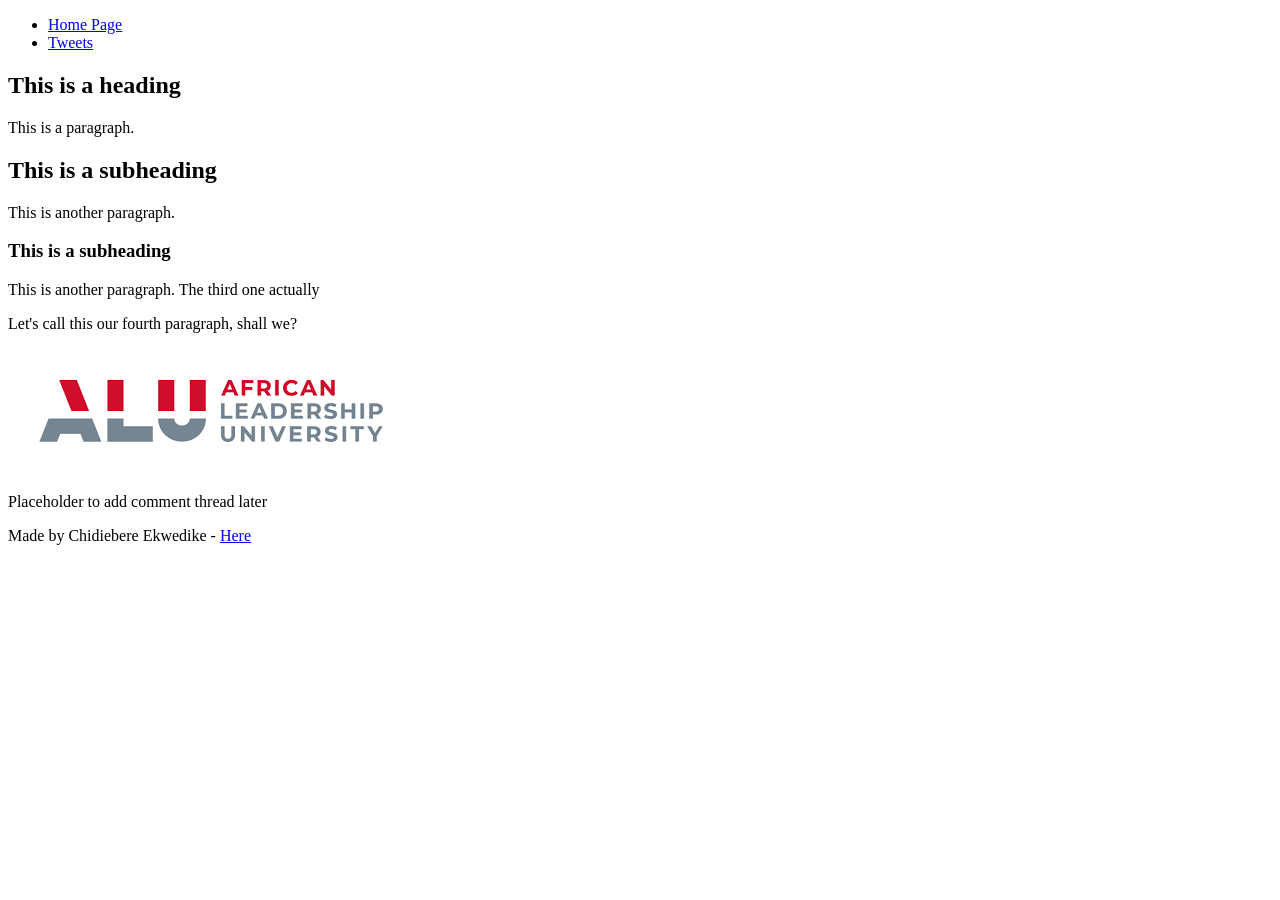
==== css_basic/index.html @ 971d6fd8 "css time. haha" ====
<!DOCTYPE html>
<html lang="en-GB">
<head>
    <meta name="viewport" content="width=device-width, initial-scale=1.0">
    <meta charset="UTF-8">
    <title>Sample Title</title>
</head>
<body>
    <header>
        <ul>
            <li><a href="index.html">Home Page</a></li>
            <li><a href="tweets.html">Tweets</a></li>
        </ul>
    </header>
    <main>
        <article>
            <h1>This is a heading</h1>
            <p>This is a paragraph.</p>
            <h2>This is a subheading</h2>
            <p>This is another paragraph.</p>
            <h3>This is a subheading</h3>
            <p>This is another  paragraph. The third one actually</p>
            <p>Let's call this our fourth paragraph, shall we?</p>
             <!--clickable image-->
            <a href="https://www.alueducation.com">
                <img src="[data-uri]" alt="ALU Logo">
            </a>
        </article>
        <aside>
            <p>Placeholder to add comment thread later</p>
        </aside>
    </main>
    <footer>
        <p>Made by Chidiebere Ekwedike - <a href="https://www.upwork.com/freelancers/~010cd15bc68db1f36c" target="_blank">Here</a></p>
    </footer>
</body>
</html>
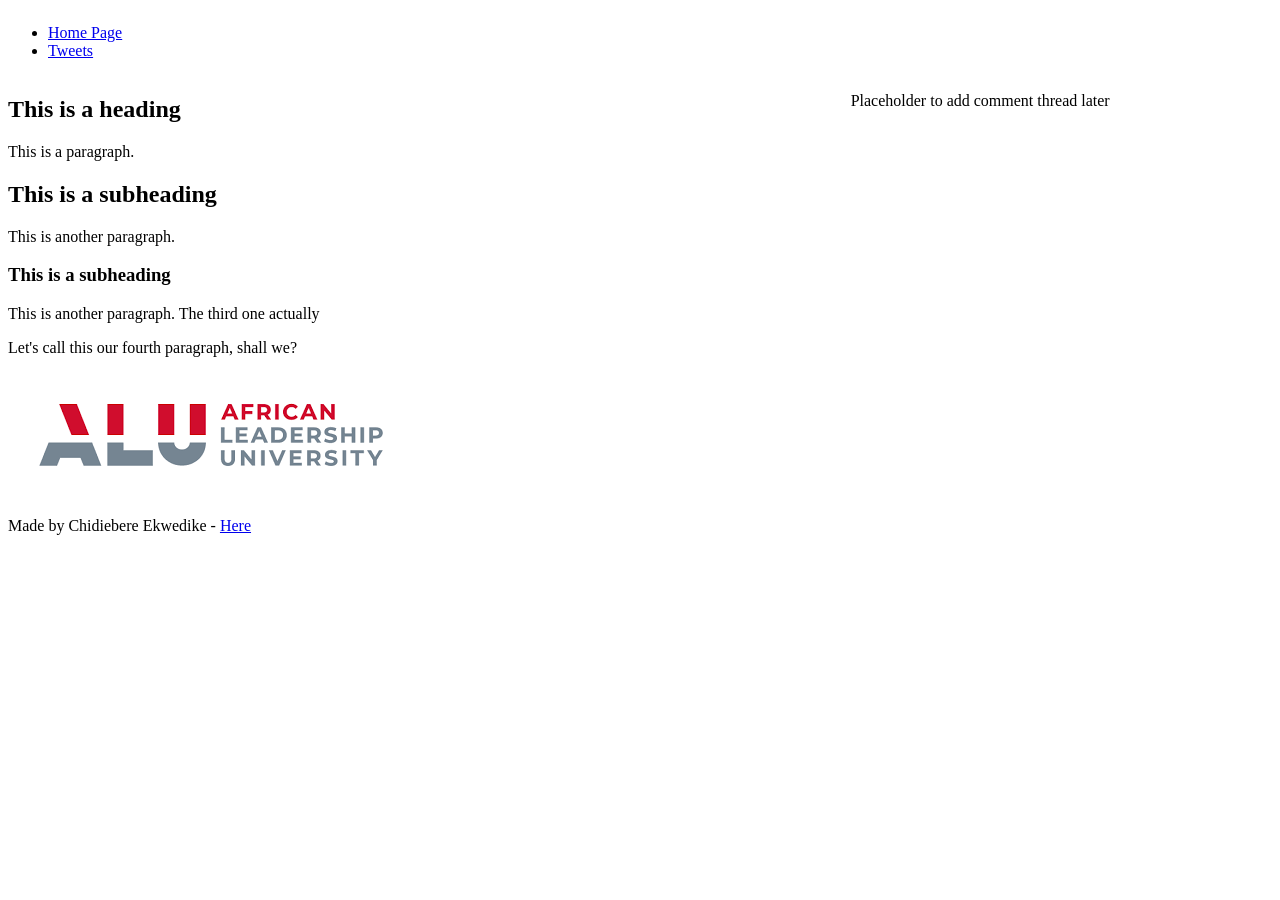
==== commit 0b5c2384: "styles css" ====
--- a/css_basic/index.html
+++ b/css_basic/index.html
@@ -4,8 +4,10 @@
     <meta name="viewport" content="width=device-width, initial-scale=1.0">
     <meta charset="UTF-8">
     <title>Sample Title</title>
+    <link href="base.css" rel="stylesheet">
+    <link href="styles.css" rel="stylesheet">
 </head>
-<body>
+<body class="work_on_smartphone">
     <header>
         <ul>
             <li><a href="index.html">Home Page</a></li>
--- a/css_basic/styles.css
+++ b/css_basic/styles.css
@@ -0,0 +1,18 @@
+body, main {
+    display: flex;
+}
+body {
+    flex-direction: column;
+}
+main {
+    flex-direction: row;
+    flex: auto;
+}
+article {
+    flex: 2;
+    overflow-y: auto;
+}
+aside {
+    flex: 1;
+    overflow-y: auto;
+}
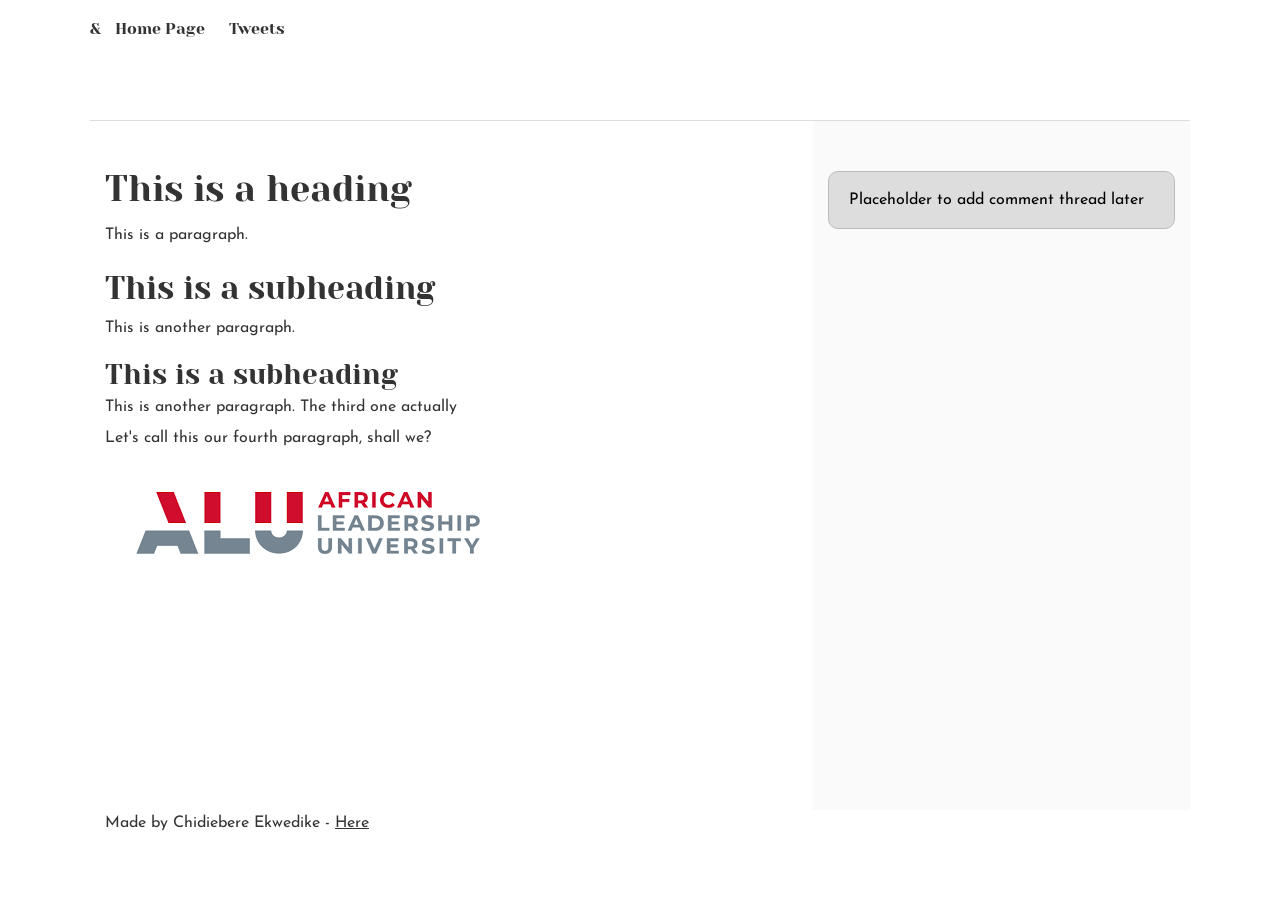
==== commit 81f16416: "base css" ====
--- a/css_basic/index.html
+++ b/css_basic/index.html
@@ -10,6 +10,7 @@
 <body class="work_on_smartphone">
     <header>
         <ul>
+            <li>&</li>
             <li><a href="index.html">Home Page</a></li>
             <li><a href="tweets.html">Tweets</a></li>
         </ul>
--- a/css_basic/base.css
+++ b/css_basic/base.css
@@ -0,0 +1,198 @@
+/* Importing webfonts */
+/* (If you're learning CSS, you should disregard that) */
+
+@import url(https://fonts.googleapis.com/css?family=Yeseva+One);
+@import url(https://fonts.googleapis.com/css?family=Josefin+Sans:400,700,700italic,400italic);
+
+
+/* CSS reset rules */
+
+html, body {
+	height: 100%;
+	min-height: 100%;
+}
+html, body, div, span, applet, object, iframe,
+h1, h2, h3, h4, h5, h6, p, blockquote, pre,
+a, abbr, acronym, address, big, cite, code,
+del, dfn, img, ins, kbd, q, s, samp,
+small, strike, sub, sup, tt, var,
+b, u, i, center,
+dl, dt, dd,
+fieldset, form, label, legend,
+table, caption, tbody, tfoot, thead, tr, th, td,
+article, aside, canvas, details, embed, 
+figure, figcaption, footer, header, hgroup, 
+menu, nav, output, ruby, section, summary,
+time, mark, audio, video {
+	margin: 0;
+	padding: 0;
+	border: 0;
+	font-size: 100%;
+	font: inherit;
+	vertical-align: baseline;
+}
+/* HTML5 display-role reset for older browsers */
+article, aside, details, figcaption, figure, 
+footer, header, hgroup, menu, nav, section {
+	display: block;
+}
+body {
+	line-height: 1;
+}
+blockquote, q {
+	quotes: none;
+}
+blockquote:before, blockquote:after,
+q:before, q:after {
+	content: '';
+	content: none;
+}
+table {
+	border-collapse: collapse;
+	border-spacing: 0;
+}
+
+
+/* Fonts and colors */
+
+body {
+	font-family: 'Josefin Sans', serif;
+	color: rgba(0, 0, 0, 0.8);
+}
+h1, h2, h3, h4, h5, h6, header {
+	font-family: 'Yeseva One', sans-serif;
+}
+header {
+	border-bottom: 1px solid rgb(221,221,221);
+	transition: border-bottom-color 1s ease;
+}
+header a {
+	color: rgba(0, 0, 0, 0.8);
+}
+aside {
+	background: #FAFAFA;
+}
+aside p {
+	border: 1px solid #bbb;
+	background: #ddd;
+	color: black;
+}
+footer a {
+	color: rgba(0, 0, 0, 0.8);
+}
+a {
+	color: #F80002;
+}
+
+
+/* Positioning and margins */
+
+@media (min-width: 1100px) {
+	body {
+		width: 1100px;
+		margin: 0 auto;
+	}
+}
+
+article {
+	padding: 50px 15px;
+}
+article > *:first-child {
+	margin-top: 0;
+}
+aside {
+	padding: 50px 15px;
+}
+header .right {
+	float: right;
+	margin: 0 10px 15px;
+}
+
+
+/* Header */
+header {
+	padding: 20px 0;
+	height: 80px;
+}
+header ul {
+	list-style: none;
+	margin: 0;
+	padding: 0;
+}
+header li {
+	display: inline;
+	vertical-align:middle;
+}
+header li:first-child {
+	margin: 0;
+}
+header li a {
+	margin: 0 10px;
+}
+header li.logo {
+	font-size: 36px;
+}
+header a {
+	text-decoration: none;
+}
+
+
+/* Aside */
+
+aside p {
+	border-radius: 10px;
+	padding: 20px 20px;
+}
+
+
+/* Footer */
+
+footer {
+	padding: 5px 15px;
+	height: 80px;
+}
+
+
+/* Text styles and margins */
+
+p {
+	margin-bottom: 15px;
+}
+h1 {
+	font-size: 36px;
+	margin: 40px 0 20px;
+}
+h2 {
+	font-size: 32px;
+	margin: 30px 0 15px;
+}
+h3 {
+	font-size: 28px;
+	margin: 25px 0 10px;
+}
+h4 {
+	font-size: 20px;
+	font-weight: bold;
+	margin: 20px 0 10px;
+}
+h5 {
+	font-size: 18px;
+	font-weight: bold;
+	margin: 15px 0 10px;
+}
+h6 {
+	font-weight: bold;
+	margin: 5px 0;
+}
+
+@media (max-width: 800px) {
+  body.works_on_smartphone {
+  	display: block;
+  }
+  body.works_on_smartphone main {
+  	display: block;
+  }
+  header .right {
+  	float: none;
+  }
+}
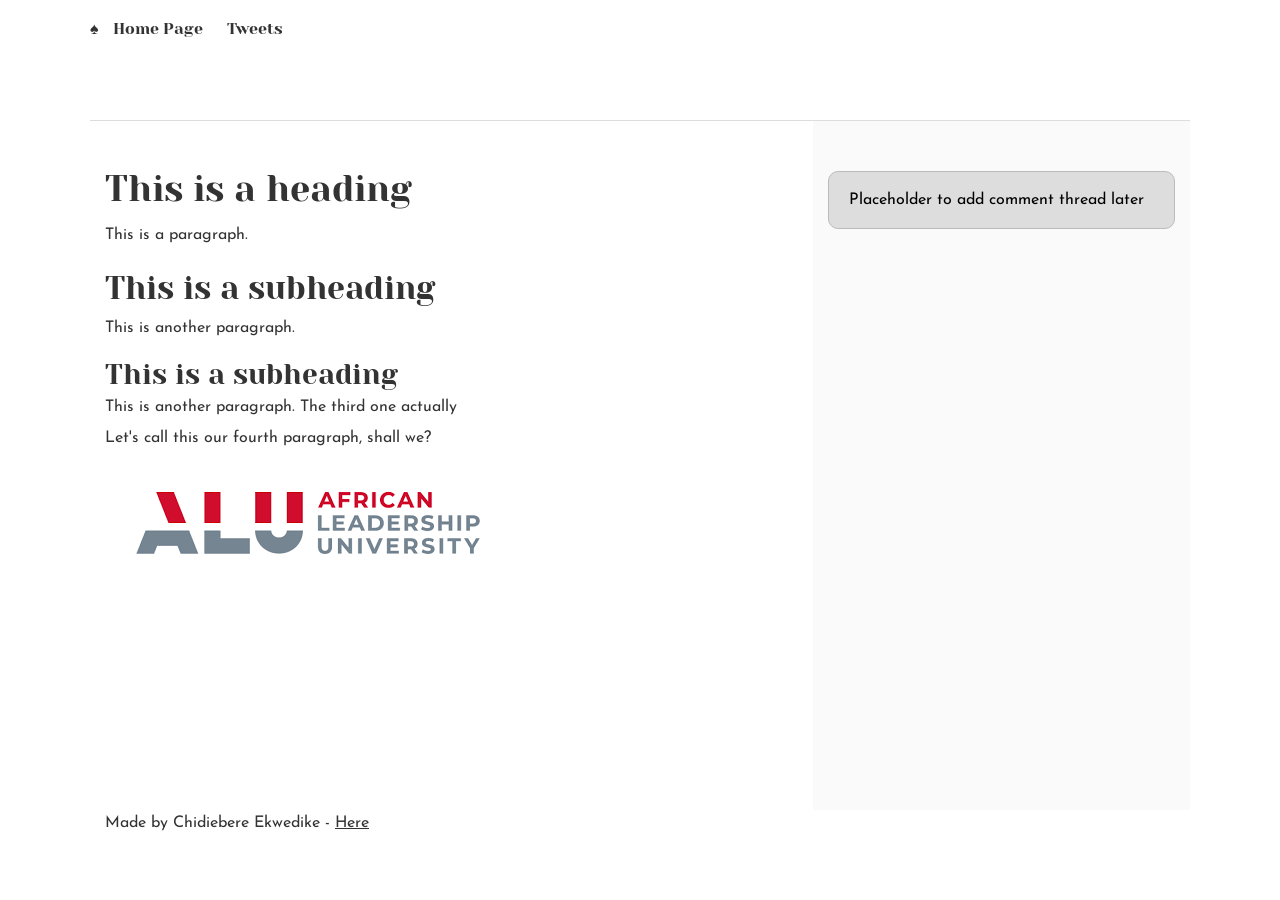
==== commit c8a21c7f: "logo" ====
--- a/css_basic/index.html
+++ b/css_basic/index.html
@@ -10,7 +10,7 @@
 <body class="work_on_smartphone">
     <header>
         <ul>
-            <li>&</li>
+            <li>&#9824</li>
             <li><a href="index.html">Home Page</a></li>
             <li><a href="tweets.html">Tweets</a></li>
         </ul>
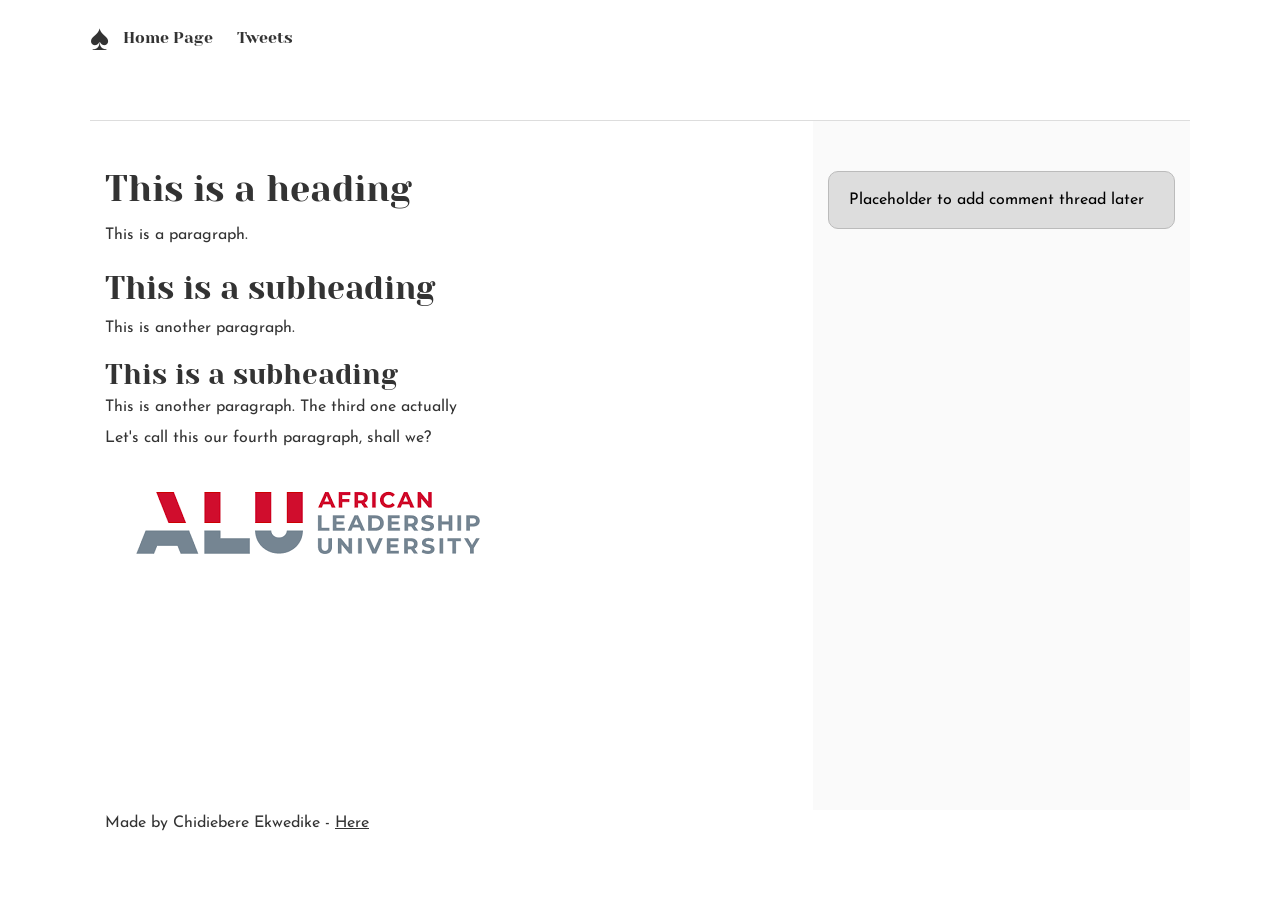
==== commit 85450ffc: "logo" ====
--- a/css_basic/index.html
+++ b/css_basic/index.html
@@ -10,7 +10,7 @@
 <body class="work_on_smartphone">
     <header>
         <ul>
-            <li>&#9824</li>
+            <li class="logo">&#9824</li>
             <li><a href="index.html">Home Page</a></li>
             <li><a href="tweets.html">Tweets</a></li>
         </ul>
